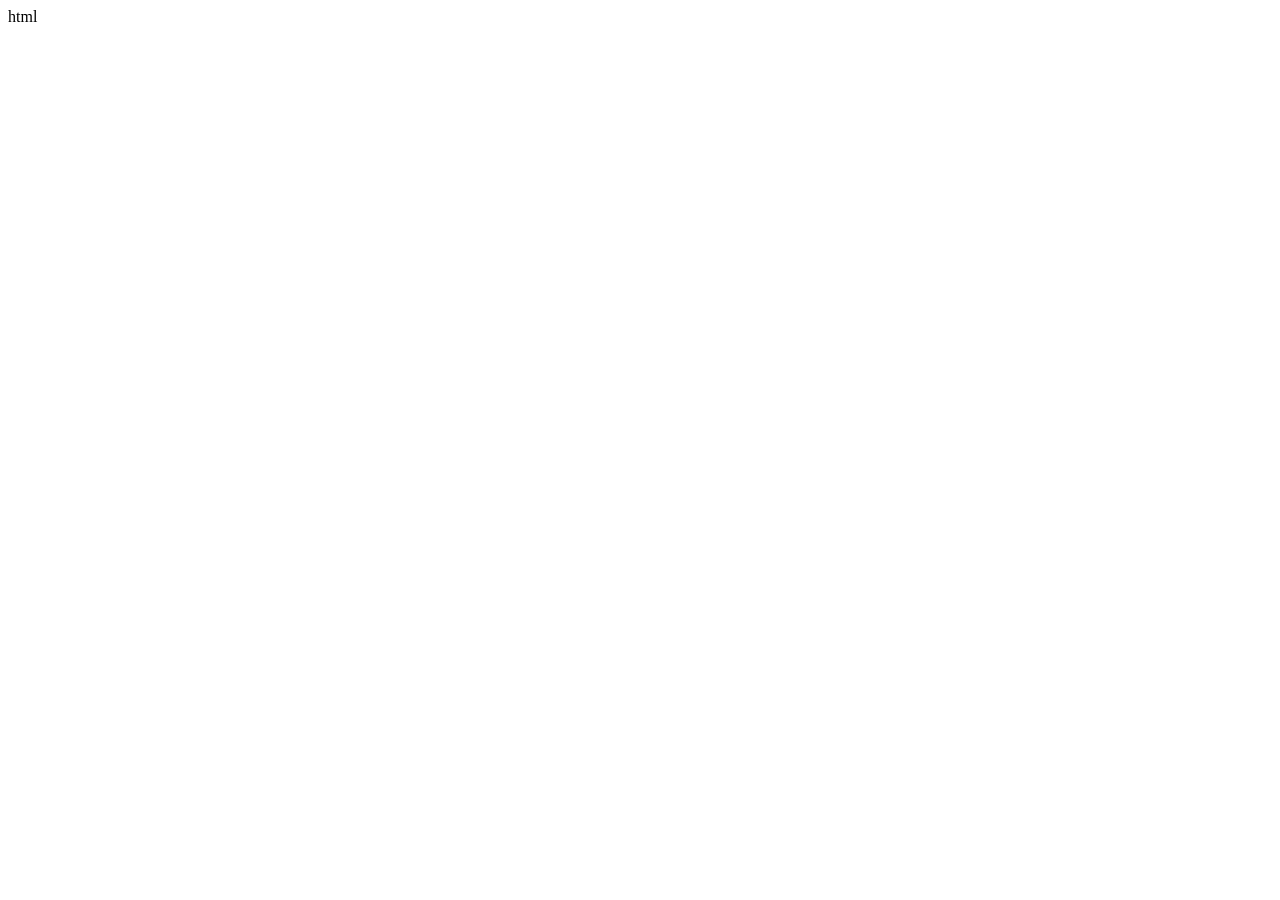
==== home.html @ 52a72b5b "Adicionado home" ====
</> html
<!DOCTYPE html>
<html lang="en">
<head>
    <meta charset="UTF-8">
    <meta name="viewport" content="width=device-width, initial-scale=1.0">
    <title>Document</title>
</head>
<body>
    
</body>
</html>
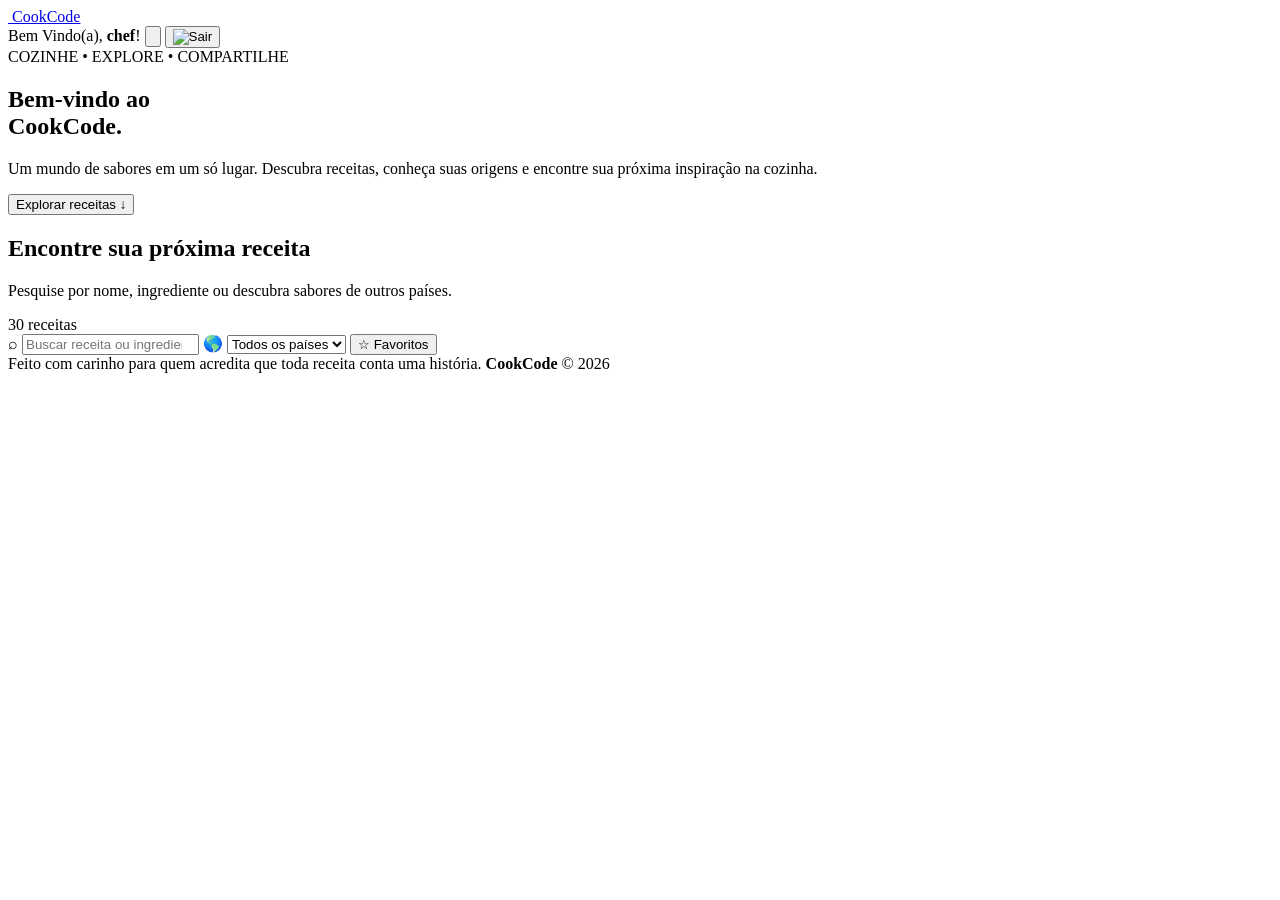
==== commit 9ad869e9: "Adicionando a página inicial" ====
--- a/home.html
+++ b/home.html
@@ -1,12 +1,87 @@
-</> html
 <!DOCTYPE html>
-<html lang="en">
+<html lang="pt-BR">
 <head>
-    <meta charset="UTF-8">
-    <meta name="viewport" content="width=device-width, initial-scale=1.0">
-    <title>Document</title>
+  <meta charset="UTF-8">
+  <meta name="viewport" content="width=device-width, initial-scale=1.0">
+  <meta name="theme-color" content="#fffaf4">
+  <title>CookCode</title>
+
+
+ 
 </head>
 <body>
-    
+<div class="page">
+  <header class="topbar">
+    <a class="brand" href="./home.html" aria-label="CookCode início">
+      <span class="brand-mark"><img src="shop.svg" alt=""></span>
+      <span class="brand-name">Cook<span>Code</span></span>
+    </a>
+    <div class="top-actions">
+      <span class="welcome">Bem Vindo(a), <strong id="nomeUsuario">chef</strong>!</span>
+      <button class="icon-button" id="perfilBtn" title="Minha conta" aria-label="Minha conta"> <img src="person-fill.svg"alt="">
+      </button>
+      <button class="icon-button" id="sair" title="Sair da conta" aria-label="Sair da conta"><img src="gear.svg" alt="Sair"></button>
+    </div>
+  </header>
+
+  <section class="hero-wrap">
+    <div class="hero" id="hero">
+      <div class="hero-content">
+        <span class="eyebrow"> COZINHE • EXPLORE • COMPARTILHE</span>
+        <h1>Bem-vindo ao<br>CookCode.</h1>
+        <p>Um mundo de sabores em um só lugar. Descubra receitas, conheça suas origens e encontre sua próxima inspiração na cozinha.</p>
+        <button class="hero-cta" id="explorarBtn">Explorar receitas <span>↓</span></button>
+      </div>
+    </div>
+  </section>
+
+  <main id="receitas">
+    <div class="section-heading">
+      <div>
+        <h2>Encontre sua próxima receita</h2>
+        <p>Pesquise por nome, ingrediente ou descubra sabores de outros países.</p>
+      </div>
+      <span class="count" id="recipeCount">30 receitas</span>
+    </div>
+
+    <section class="filters" aria-label="Filtros de receitas">
+      <label class="search-box">
+        <span>⌕</span>
+        <input id="searchInput" type="search" placeholder="Buscar receita ou ingrediente..." autocomplete="off">
+      </label>
+      <label class="select-box">
+        <span>🌎</span>
+        <select id="countryFilter" aria-label="Filtrar por país">
+          <option value="">Todos os países</option>
+        </select>
+      </label>
+     <button class="favorites-filter" id="favoritesFilter">☆ Favoritos</button>
+    </section>
+
+    <section class="recipe-grid" id="recipeGrid" aria-live="polite"></section>
+  </main>
+
+  <footer>Feito com carinho para quem acredita que toda receita conta uma história. <strong>CookCode</strong> © 2026</footer>
+</div>
+
+<dialog id="recipeDialog">
+  <img class="modal-image" id="modalImage" alt="">
+  <div class="modal-content">
+    <div class="modal-top">
+      <div>
+        <span class="eyebrow" id="modalOrigin" style="color:#382822"></span>
+        <h2 id="modalTitle"></h2>
+      </div>
+      <button class="close-modal" id="closeModal" aria-label="Fechar">×</button>
+    </div>
+    <p id="modalDescrição"></p>
+    <h3>Ingredientes</h3>
+    <ul id="modalIngredientes"></ul>
+    <h3>Modo de preparo</h3>
+    <ol id="modalSteps"></ol>
+  </div>
+</dialog>
+
+
 </body>
 </html>
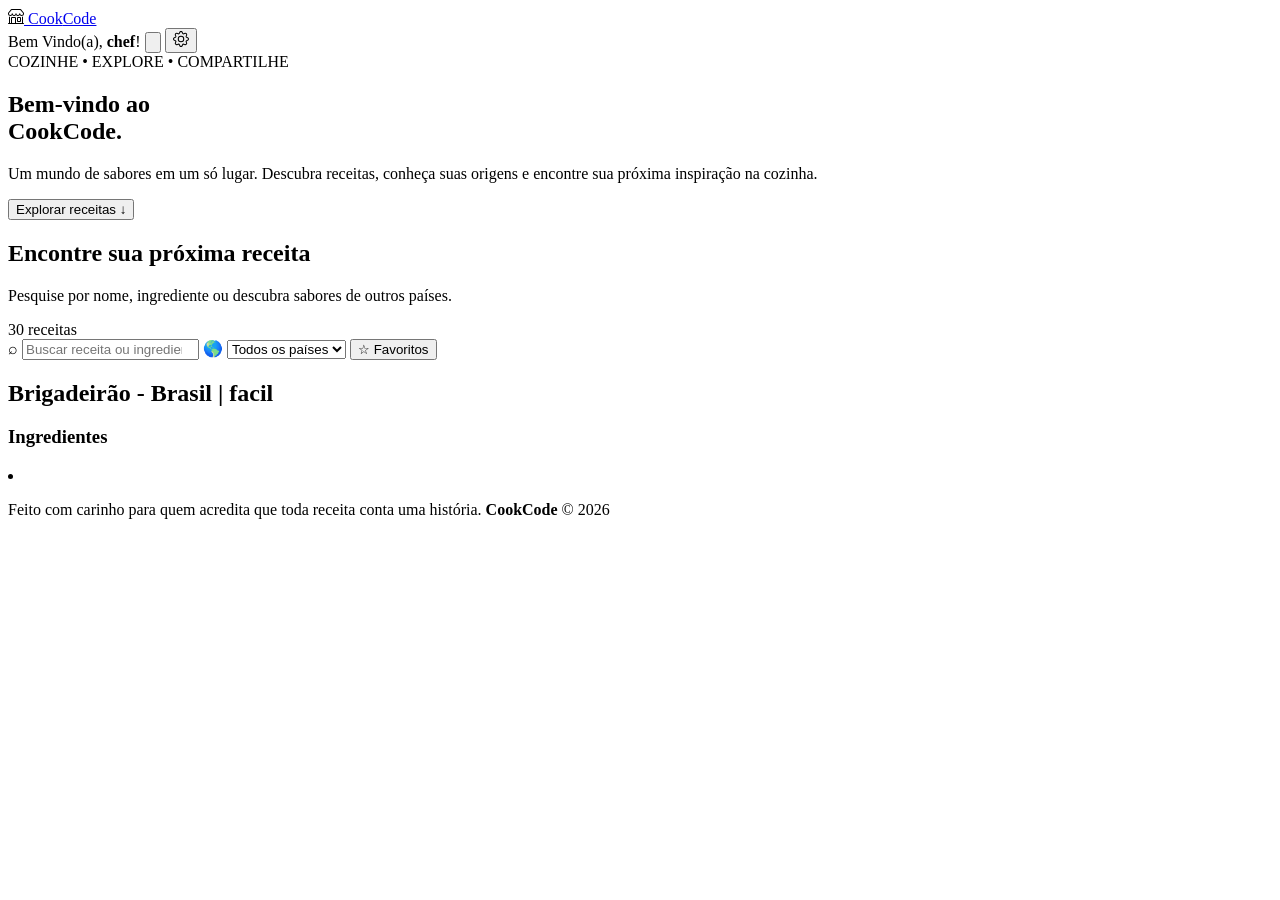
==== commit 5197b8e7: "Adicionando os bodstrap" ====
--- a/home.html
+++ b/home.html
@@ -57,6 +57,15 @@
       </label>
      <button class="favorites-filter" id="favoritesFilter">☆ Favoritos</button>
     </section>
+     <section>
+        <h1>Brigadeirão - Brasil | facil </h1>
+        <H3>Ingredientes</H3>
+        <li>
+            <ul>
+               
+            </ul>
+        </li>
+     </section>
 
     <section class="recipe-grid" id="recipeGrid" aria-live="polite"></section>
   </main>
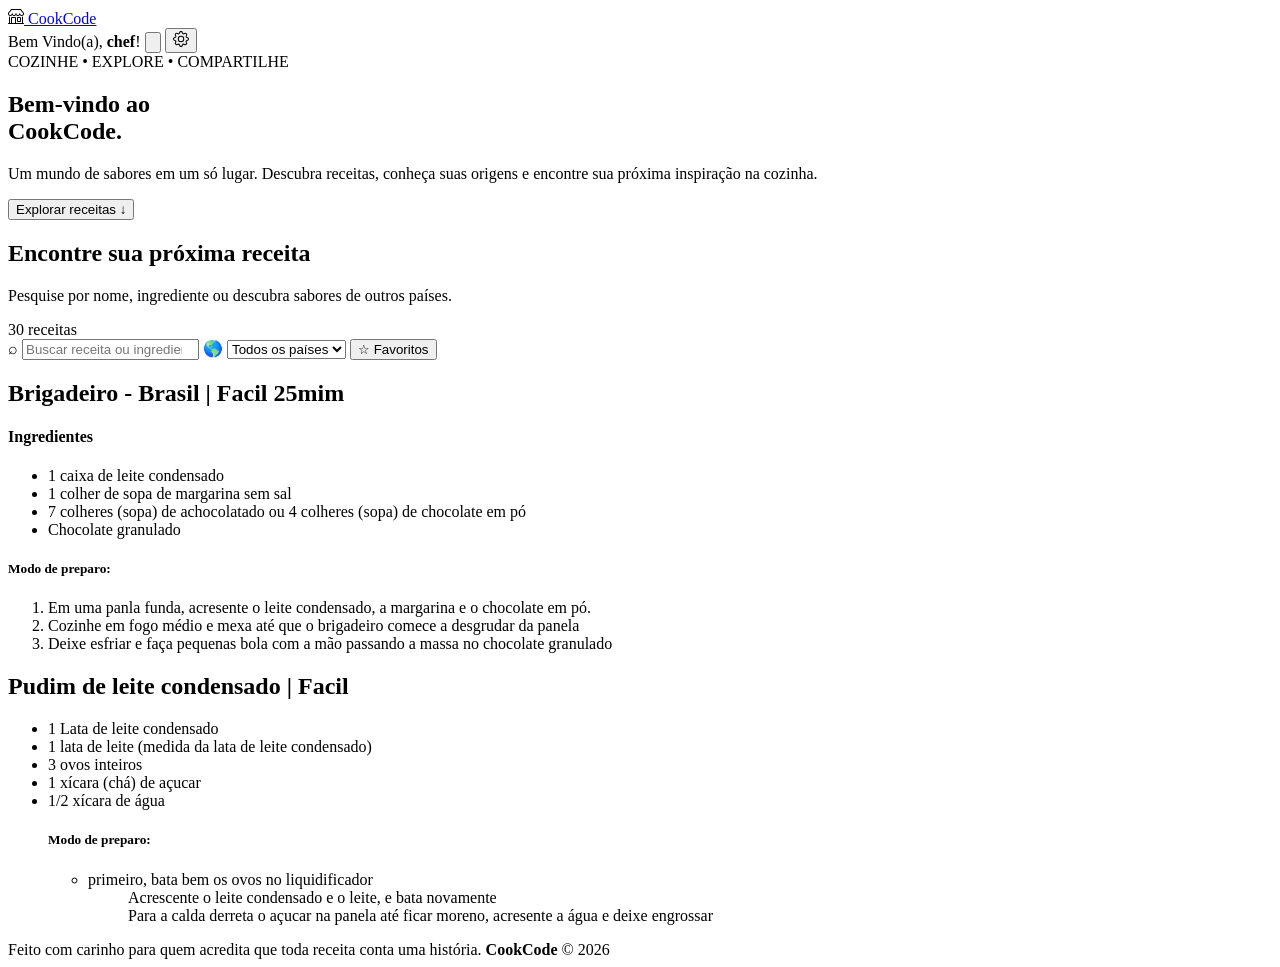
==== commit 5e0b61c2: "Adicionando um pedaço da receita" ====
--- a/home.html
+++ b/home.html
@@ -58,13 +58,35 @@
      <button class="favorites-filter" id="favoritesFilter">☆ Favoritos</button>
     </section>
      <section>
-        <h1>Brigadeirão - Brasil | facil </h1>
-        <H3>Ingredientes</H3>
-        <li>
+        <h2>Brigadeiro - Brasil | Facil 25mim</h2>
+        <h4>Ingredientes</h4>
+        <ul>
+            <li>1 caixa de leite condensado</li>
+            <li>1 colher de sopa de margarina sem sal </li>
+            <li>7 colheres (sopa) de achocolatado ou 4 colheres (sopa) de chocolate em pó</li>
+            <li>Chocolate granulado</li>
+        </ul>
+        <h5>Modo de preparo: </h5>
+        <ol>
+            <li>Em uma panla funda, acresente o leite condensado, a margarina e o chocolate em pó.</li>
+            <li>Cozinhe em fogo médio e mexa até que o brigadeiro comece a desgrudar da panela</li>
+            <li>Deixe esfriar e faça pequenas bola com a mão passando a massa no chocolate granulado</li>
+        </ol>
+        <h2>Pudim de leite condensado | Facil</h2>
+        <ul>
+            <li>1 Lata de leite condensado</li>
+            <li>1 lata de leite (medida da lata de leite condensado)</li>
+            <li>3 ovos inteiros</li>
+            <li>1 xícara (chá) de açucar</li>
+            <li>1/2 xícara de água</li>
+            <h5>Modo de preparo:</h5>
             <ul>
-               
+                <li>primeiro, bata bem os ovos no liquidificador</li> 
+                <ol>Acrescente o leite condensado e o leite, e bata novamente</ol>
+                <ol>Para a calda derreta o açucar na panela até ficar moreno, acresente a água e deixe engrossar </ol>
             </ul>
-        </li>
+
+        </ul>
      </section>
 
     <section class="recipe-grid" id="recipeGrid" aria-live="polite"></section>
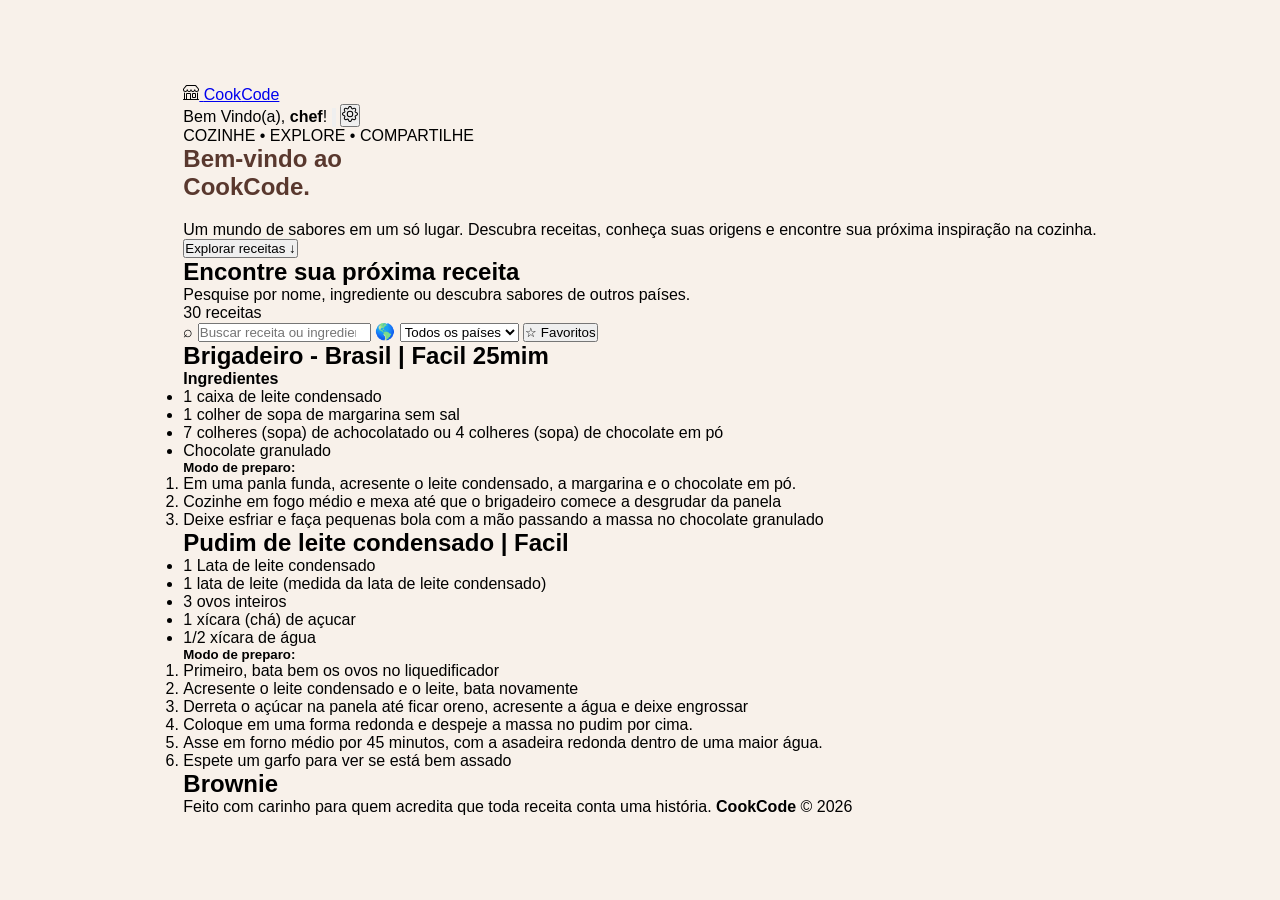
==== commit 74d7c893: "Adicionado o css no home" ====
--- a/home.html
+++ b/home.html
@@ -4,6 +4,7 @@
   <meta charset="UTF-8">
   <meta name="viewport" content="width=device-width, initial-scale=1.0">
   <meta name="theme-color" content="#fffaf4">
+  <link rel="stylesheet" href="style.css">
   <title>CookCode</title>
 
 
@@ -80,13 +81,17 @@
             <li>1 xícara (chá) de açucar</li>
             <li>1/2 xícara de água</li>
             <h5>Modo de preparo:</h5>
-            <ul>
-                <li>primeiro, bata bem os ovos no liquidificador</li> 
-                <ol>Acrescente o leite condensado e o leite, e bata novamente</ol>
-                <ol>Para a calda derreta o açucar na panela até ficar moreno, acresente a água e deixe engrossar </ol>
-            </ul>
+            <ol>
+              <li>Primeiro, bata bem os ovos no liquedificador</li>
+              <li>Acresente o leite condensado e o leite, bata novamente</li>
+              <li>Derreta o açúcar na panela até ficar oreno, acresente a água e deixe engrossar</li>
+              <li>Coloque em uma forma redonda e despeje a massa no pudim por cima.</li>
+              <li>Asse em forno médio por 45 minutos, com a asadeira redonda dentro de uma maior água.</li>
+              <li>Espete um garfo para ver se está bem assado</li>
+            </ol>
+          <h2>Brownie </h2>
 
-        </ul>
+
      </section>
 
     <section class="recipe-grid" id="recipeGrid" aria-live="polite"></section>
--- a/style.css
+++ b/style.css
@@ -0,0 +1,145 @@
+
+:root {
+    --chantilly: #fffaf5;
+    --borda: #eadbd0;
+    --cacau: #59382e;
+    --cacau-suave: #92766a;
+    --framboesa: #b83d65;
+}
+
+* {
+    margin: 0;
+    padding: 0;
+    box-sizing: border-box;
+}
+
+body {
+    min-height: 100vh;
+    display: flex;
+    flex-direction: column;
+    align-items: center;
+    justify-content: center;
+    background: #f8f1ea;
+    font-family: Arial, sans-serif;
+    padding: 20px;
+}
+
+.logo {
+    width: 300px;
+    margin-bottom: 0px;
+}
+
+h1 {
+    color: var(--cacau);
+    margin-bottom: 20px;
+}
+
+/* Cartão principal */
+.cartao {
+    width: 100%;
+    max-width: 400px;
+    background: var(--chantilly);
+    border: 1px solid var(--borda);
+    border-radius: 18px;
+    overflow: hidden;
+    box-shadow: 0 12px 32px rgba(59, 35, 32, 0.08);
+}
+
+/* Esconde os botões de rádio */
+.cartao input[type="radio"] {
+    display: none;
+}
+
+/* Abas superiores */
+.abas {
+    display: flex;
+    border-bottom: 1px solid var(--borda);
+}
+
+.abas label {
+    flex: 1;
+    padding: 18px;
+    text-align: center;
+    cursor: pointer;
+    color: var(--cacau-suave);
+    font-weight: bold;
+    border-bottom: 3px solid transparent;
+    transition: 0.3s;
+}
+
+/* Aba selecionada */
+#aba-login:checked ~ .abas label[for="aba-login"],
+#aba-cadastro:checked ~ .abas label[for="aba-cadastro"] {
+    color: var(--framboesa);
+    border-bottom: 3px solid var(--framboesa);
+}
+
+/* Formulários */
+.cartao form {
+    display: none;
+    flex-direction: column;
+    padding: 30px;
+}
+
+.cartao h2 {
+    color: var(--cacau);
+    margin-bottom: 25px;
+    text-align: center;
+}
+
+/* Campos */
+.cartao form label {
+    color: var(--cacau);
+    margin-bottom: 7px;
+    font-weight: bold;
+}
+
+.cartao form input:not([type="submit"]) {
+    padding: 12px;
+    margin-bottom: 18px;
+    border: 1px solid var(--borda);
+    border-radius: 8px;
+    outline: none;
+    font-size: 14px;
+}
+
+.cartao form input:focus {
+    border-color: var(--framboesa);
+}
+
+/* Botão */
+.cartao form input[type="submit"] {
+    padding: 13px;
+    border: none;
+    border-radius: 8px;
+    background: var(--framboesa);
+    color: white;
+    font-weight: bold;
+    font-size: 15px;
+    cursor: pointer;
+    transition: 0.3s;
+}
+
+.cartao form input[type="submit"]:hover {
+    background: #96304f;
+}
+
+/* Alternância entre Login e Cadastro */
+#aba-login:checked ~ #form-login {
+    display: flex;
+}
+
+#aba-cadastro:checked ~ #form-cadastro {
+    display: flex;
+}
+
+/* Responsividade */
+@media (max-width: 480px) {
+    .cartao form {
+        padding: 24px 20px;
+    }
+
+    .logo {
+        width: 110px;
+    }
+}
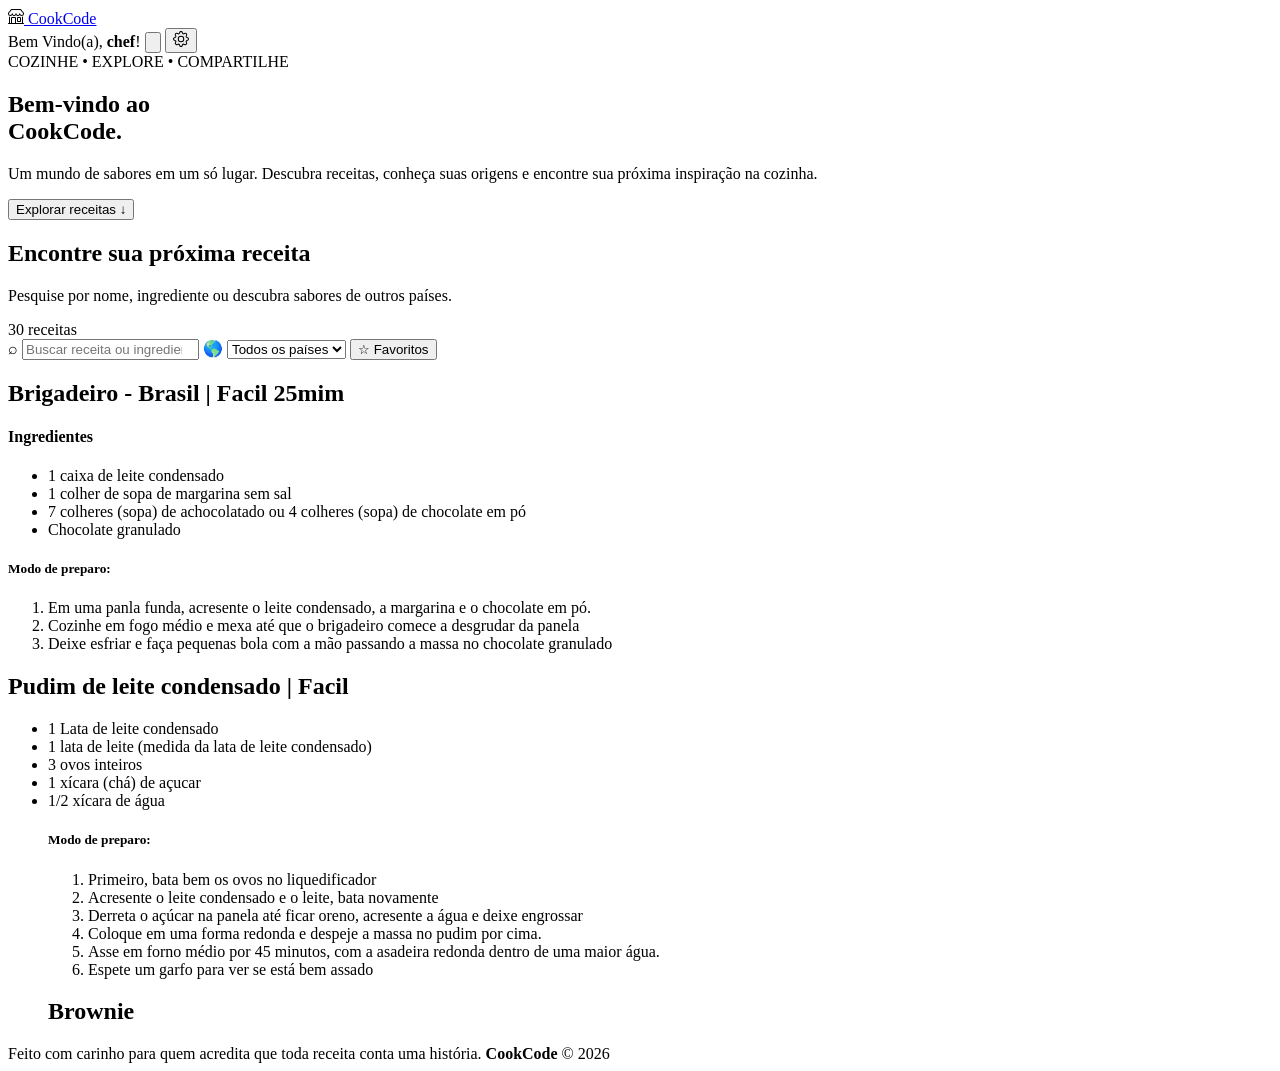
==== commit 477e4e2b: "Adicionando as alterações" ====
--- a/home.html
+++ b/home.html
@@ -4,7 +4,6 @@
   <meta charset="UTF-8">
   <meta name="viewport" content="width=device-width, initial-scale=1.0">
   <meta name="theme-color" content="#fffaf4">
-  <link rel="stylesheet" href="style.css">
   <title>CookCode</title>
 
 
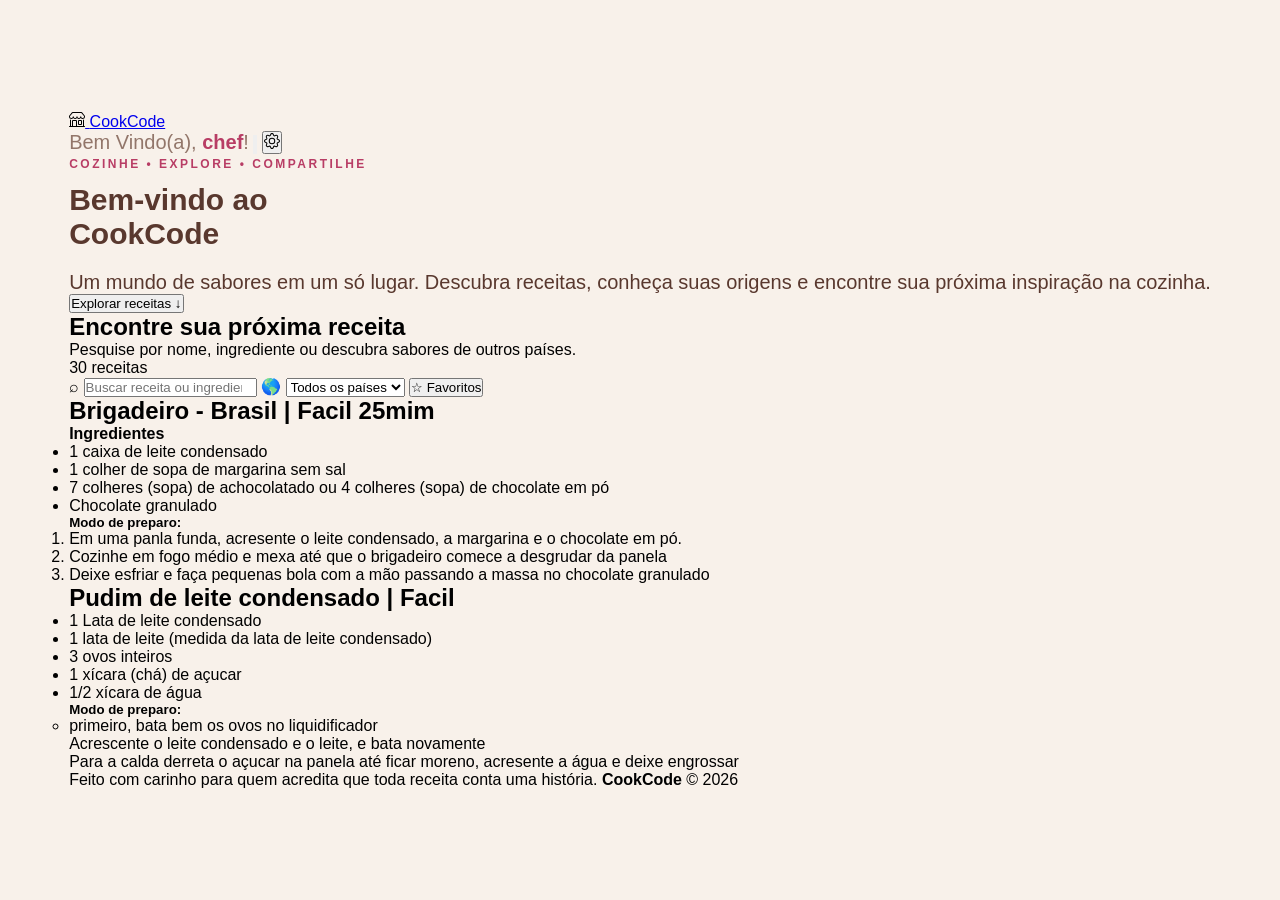
==== commit cd1001f0: "css atualizado" ====
--- a/home.html
+++ b/home.html
@@ -4,6 +4,7 @@
   <meta charset="UTF-8">
   <meta name="viewport" content="width=device-width, initial-scale=1.0">
   <meta name="theme-color" content="#fffaf4">
+  <link rel="stylesheet" href="style.css">
   <title>CookCode</title>
 
 
@@ -28,8 +29,8 @@
     <div class="hero" id="hero">
       <div class="hero-content">
         <span class="eyebrow"> COZINHE • EXPLORE • COMPARTILHE</span>
-        <h1>Bem-vindo ao<br>CookCode.</h1>
-        <p>Um mundo de sabores em um só lugar. Descubra receitas, conheça suas origens e encontre sua próxima inspiração na cozinha.</p>
+        <h1 class="h1a">Bem-vindo ao<br>CookCode</h1>
+        <p class = "pA">Um mundo de sabores em um só lugar. Descubra receitas, conheça suas origens e encontre sua próxima inspiração na cozinha.</p>
         <button class="hero-cta" id="explorarBtn">Explorar receitas <span>↓</span></button>
       </div>
     </div>
@@ -80,17 +81,13 @@
             <li>1 xícara (chá) de açucar</li>
             <li>1/2 xícara de água</li>
             <h5>Modo de preparo:</h5>
-            <ol>
-              <li>Primeiro, bata bem os ovos no liquedificador</li>
-              <li>Acresente o leite condensado e o leite, bata novamente</li>
-              <li>Derreta o açúcar na panela até ficar oreno, acresente a água e deixe engrossar</li>
-              <li>Coloque em uma forma redonda e despeje a massa no pudim por cima.</li>
-              <li>Asse em forno médio por 45 minutos, com a asadeira redonda dentro de uma maior água.</li>
-              <li>Espete um garfo para ver se está bem assado</li>
-            </ol>
-          <h2>Brownie </h2>
+            <ul>
+                <li>primeiro, bata bem os ovos no liquidificador</li> 
+                <ol>Acrescente o leite condensado e o leite, e bata novamente</ol>
+                <ol>Para a calda derreta o açucar na panela até ficar moreno, acresente a água e deixe engrossar </ol>
+            </ul>
 
-
+        </ul>
      </section>
 
     <section class="recipe-grid" id="recipeGrid" aria-live="polite"></section>
--- a/style.css
+++ b/style.css
@@ -0,0 +1,180 @@
+
+:root {
+    --chantilly: #fffaf5;
+    --borda: #eadbd0;
+    --cacau: #59382e;
+    --cacau-suave: #92766a;
+    --framboesa: #b83d65;
+}
+
+* {
+    margin: 0;
+    padding: 0;
+    box-sizing: border-box;
+}
+
+body {
+    min-height: 100vh;
+    display: flex;
+    flex-direction: column;
+    align-items: center;
+    justify-content: center;
+    background: #f8f1ea;
+    font-family: Arial, sans-serif;
+    padding: 20px;
+}
+
+.logo {
+    width: 300px;
+    margin-bottom: 0px;
+}
+
+h1 {
+    color: var(--cacau);
+    font-size:20px;
+    margin-bottom: 20px;
+}
+.h1a {
+    color: var(--cacau);
+    font-size: 30px;
+    margin-bottom: 20px;
+}
+.pA {
+ color: var(--cacau);  
+ font-size:20px;
+ font-family:sans-serif; 
+}
+
+/* Cartão principal */
+.cartao {
+    width: 100%;
+    max-width: 400px;
+    background: var(--chantilly);
+    border: 1px solid var(--borda);
+    border-radius: 18px;
+    overflow: hidden;
+    box-shadow: 0 12px 32px rgba(59, 35, 32, 0.08);
+}
+
+/* Esconde os botões de rádio */
+.cartao input[type="radio"] {
+    display: none;
+}
+
+/* Abas superiores */
+.abas {
+    display: flex;
+    border-bottom: 1px solid var(--borda);
+}
+
+.abas label {
+    flex: 1;
+    padding: 18px;
+    text-align: center;
+    cursor: pointer;
+    color: var(--cacau-suave);
+    font-weight: bold;
+    border-bottom: 3px solid transparent;
+    transition: 0.3s;
+}
+
+/* Aba selecionada */
+#aba-login:checked ~ .abas label[for="aba-login"],
+#aba-cadastro:checked ~ .abas label[for="aba-cadastro"] {
+    color: var(--framboesa);
+    border-bottom: 3px solid var(--framboesa);
+}
+
+/* Formulários */
+.cartao form {
+    display: none;
+    flex-direction: column;
+    padding: 30px;
+}
+
+.cartao h2 {
+    color: var(--cacau);
+    margin-bottom: 25px;
+    text-align: center;
+}
+
+/* Campos */
+.cartao form label {
+    color: var(--cacau);
+    margin-bottom: 7px;
+    font-weight: bold;
+}
+
+.cartao form input:not([type="submit"]) {
+    padding: 12px;
+    margin-bottom: 18px;
+    border: 1px solid var(--borda);
+    border-radius: 8px;
+    outline: none;
+    font-size: 14px;
+}
+
+.cartao form input:focus {
+    border-color: var(--framboesa);
+}
+
+/* Botão */
+.cartao form input[type="submit"] {
+    padding: 13px;
+    border: none;
+    border-radius: 8px;
+    background: var(--framboesa);
+    color: white;
+    font-weight: bold;
+    font-size: 15px;
+    cursor: pointer;
+    transition: 0.3s;
+}
+
+.welcome {
+    color: var(--cacau-suave);
+    font-size: 20px;
+    font-weight: 400;
+}
+
+.welcome strong {
+    color: var(--framboesa);
+    font-weight: 700;
+} 
+
+
+.eyebrow {
+    display: inline-block;
+    color: var(--framboesa);
+    font-size: 12px;
+    font-weight: 700;
+    letter-spacing: 2.5px;
+    text-transform: uppercase;
+    margin-bottom: 12px;
+}
+
+
+.cartao form input[type="submit"]:hover {
+    background: #96304f;
+}
+
+/* Alternância entre Login e Cadastro */
+#aba-login:checked ~ #form-login {
+    display: flex;
+}
+
+#aba-cadastro:checked ~ #form-cadastro {
+    display: flex;
+}
+
+
+/* Responsividade */
+@media (max-width: 480px) {
+    .cartao form {
+        padding: 24px 20px;
+    }
+
+    .logo {
+        width: 110px;
+    }
+}
